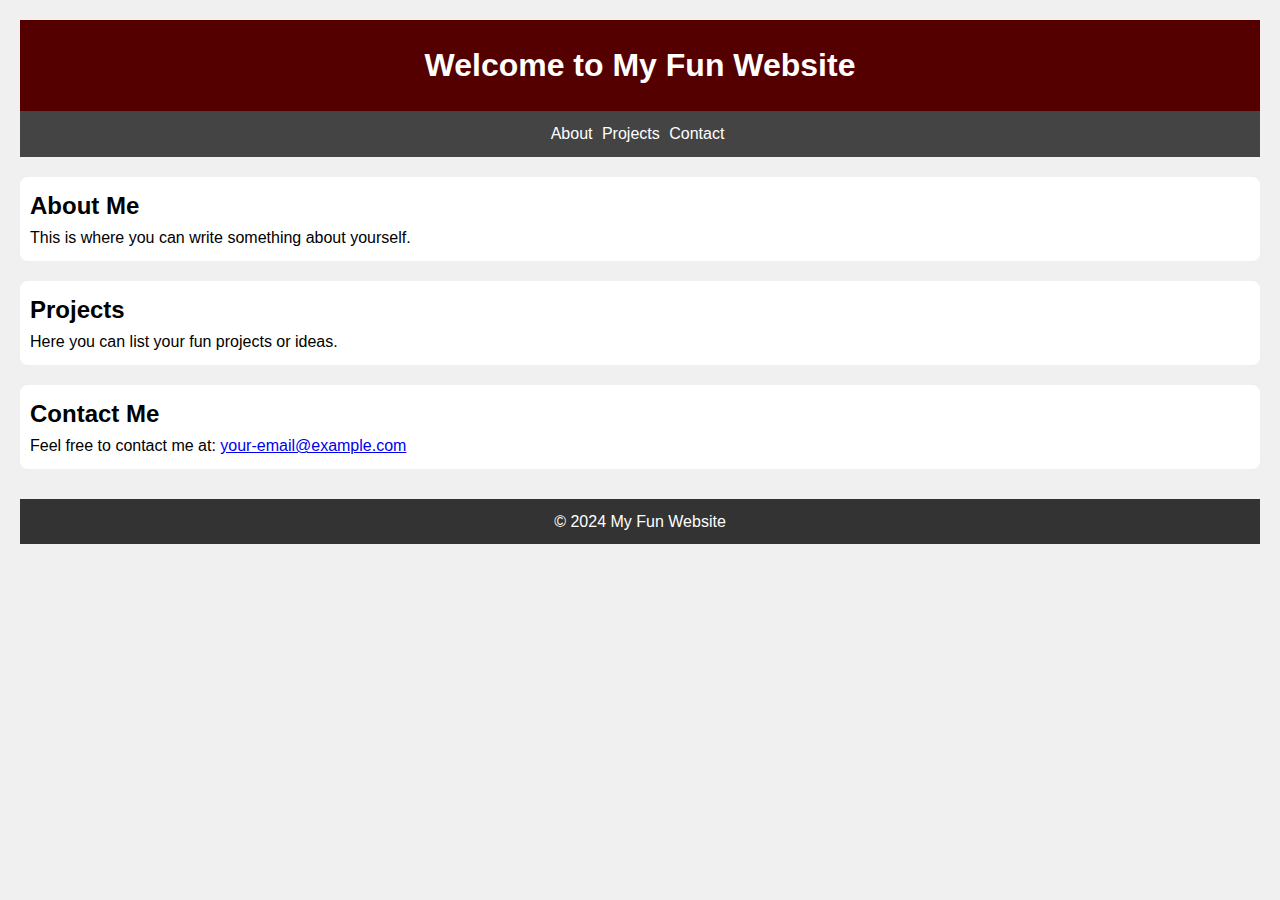
==== index.html @ 92479904 "Add files via upload" ====
<!DOCTYPE html>
<html lang="en">
<head>
    <meta charset="UTF-8">
    <meta name="viewport" content="width=device-width, initial-scale=1.0">
    <title>My Fun Website</title>
    <link rel="stylesheet" href="style.css">
</head>
<body>

    <header>
        <h1>Welcome to My Fun Website</h1>
    </header>

    <nav>
        <ul>
            <li><a href="about.html">About</a></li>
            <li><a href="#projects">Projects</a></li>
            <li><a href="#contact">Contact</a></li>
        </ul>
    </nav>

    <section id="about">
        <h2>About Me</h2>
        <p>This is where you can write something about yourself.</p>
    </section>

    <section id="projects">
        <h2>Projects</h2>
        <p>Here you can list your fun projects or ideas.</p>
    </section>

    <section id="contact">
        <h2>Contact Me</h2>
        <p>Feel free to contact me at: <a href="mailto:your-email@example.com">your-email@example.com</a></p>
    </section>

    <footer>
        <p>&copy; 2024 My Fun Website</p>
    </footer>

    <script src="script.js"></script>
</body>
</html>
---- style.css ----
/* Reset some default styles */
* {
    margin: 0;
    padding: 0;
    box-sizing: border-box;
}

body {
    font-family: Arial, sans-serif;
    line-height: 1.6;
    padding: 20px;
    background-color: #f0f0f0;
}

header {
    text-align: center;
    background-color: #500;
    color: white;
    padding: 20px 0;
}

nav ul {
    list-style: none;
    text-align: center;
    padding: 10px;
    background-color: #444;
}

nav ul li {
    display: inline;
    margin-right: 5px;
}

nav ul li a {
    color: white;
    text-decoration: none;
}

nav ul li a:hover {
    color: #460; /* Gold color when hovered */
}

section {
    margin: 20px 0;
    padding: 10px;
    background-color: white;
    border-radius: 8px;
}

footer {
    text-align: center;
    margin-top: 30px;
    padding: 10px;
    background-color: #333;
    color: white;
}
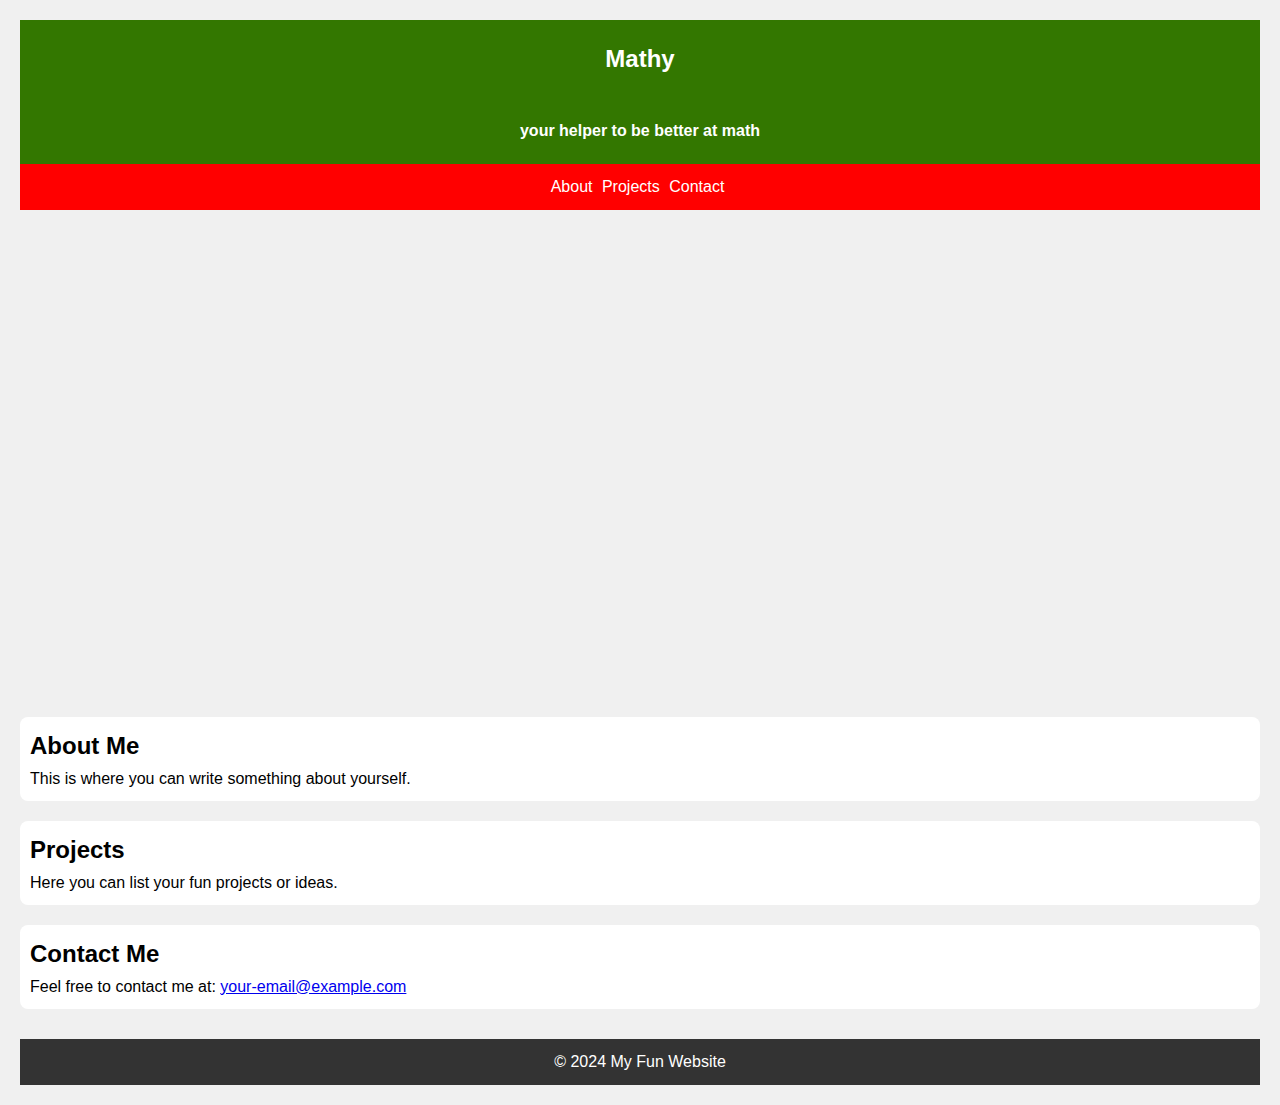
==== commit a96ab4bf: "adding video" ====
--- a/index.html
+++ b/index.html
@@ -1,25 +1,41 @@
+
+<!-- this declares the document type to be html5-->
 <!DOCTYPE html>
-<html lang="en">
-<head>
-    <meta charset="UTF-8">
-    <meta name="viewport" content="width=device-width, initial-scale=1.0">
-    <title>My Fun Website</title>
-    <link rel="stylesheet" href="style.css">
+
+<!-- this set the language to be english, or it can be changed to arabic using "ar",
+  also (dir) is the direction of the language left to r or right to l-->
+<html lang="en" dir="ltr">
+
+<head> <!-- this identify the section-->
+    <meta charset="UTF-8"> <!-- this allows the BROWSER to use the UTF-8 characterset-->
+    <meta name="viewport" content="width=device-width, initial-scale=1.0"> <!-- this scale the page to the specific device screen-->
+    <title>Mathy</title> <!-- title on browser tab-->
+    <link rel="stylesheet" href="style.css"> <!-- connecting to the css file -->
 </head>
+<!-- the body is the part where the user will interact with the website-->
 <body>
 
     <header>
-        <h1>Welcome to My Fun Website</h1>
+        <h2>Mathy</h2>
+    </header>
+
+    <header>
+        <h4>your helper to be better at math</h4>
     </header>
 
     <nav>
         <ul>
-            <li><a href="about.html">About</a></li>
+            <li><a href="page2.html">About</a></li>
             <li><a href="#projects">Projects</a></li>
             <li><a href="#contact">Contact</a></li>
         </ul>
     </nav>
 
+    <iframe width="720" height="480" 
+    src="https://www.youtube.com/watch?v=J6FAS9VZhrA" 
+    frameborder="0" allow="accelerometer; autoplay; clipboard-write; encrypted-media; gyroscope; picture-in-picture" allowfullscreen>
+    </iframe>
+    
     <section id="about">
         <h2>About Me</h2>
         <p>This is where you can write something about yourself.</p>
--- a/style.css
+++ b/style.css
@@ -13,8 +13,9 @@
 }
 
 header {
+    font-family: Arial, sans-serif;
     text-align: center;
-    background-color: #500;
+    background-color: #370;
     color: white;
     padding: 20px 0;
 }
@@ -23,7 +24,7 @@
     list-style: none;
     text-align: center;
     padding: 10px;
-    background-color: #444;
+    background-color: #ff0000;
 }
 
 nav ul li {
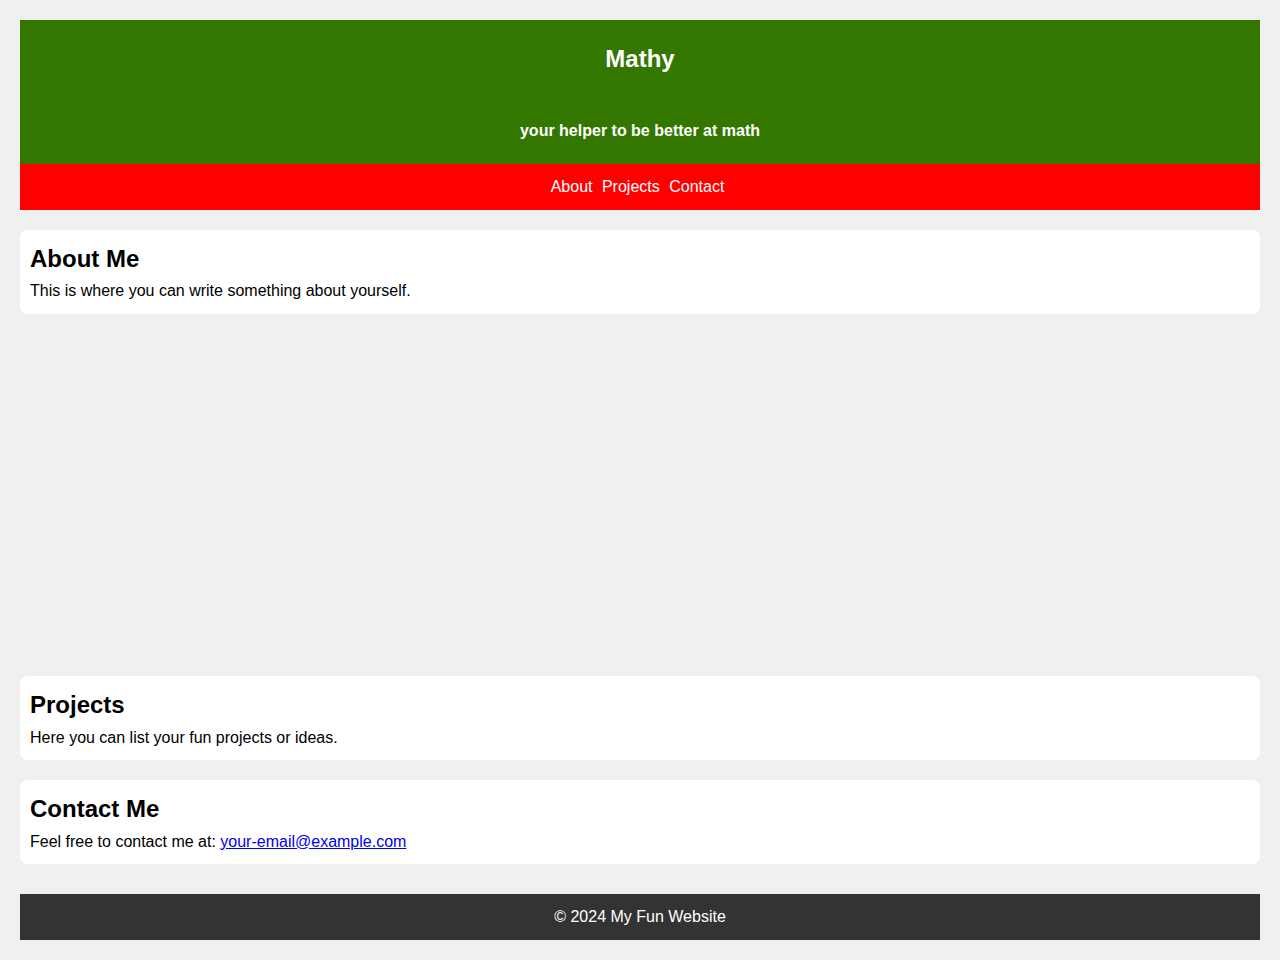
==== commit 007dbfd3: "adding video" ====
--- a/index.html
+++ b/index.html
@@ -31,15 +31,15 @@
         </ul>
     </nav>
 
-    <iframe width="720" height="480" 
-    src="https://www.youtube.com/watch?v=J6FAS9VZhrA" 
-    frameborder="0" allow="accelerometer; autoplay; clipboard-write; encrypted-media; gyroscope; picture-in-picture" allowfullscreen>
-    </iframe>
-    
     <section id="about">
         <h2>About Me</h2>
         <p>This is where you can write something about yourself.</p>
     </section>
+
+    <iframe width="560" height="315" 
+    src="https://www.youtube.com/embed/J6FAS9VZhrA" 
+    frameborder="0" allow="accelerometer; autoplay; clipboard-write; encrypted-media; gyroscope; picture-in-picture" allowfullscreen>
+    </iframe>
 
     <section id="projects">
         <h2>Projects</h2>
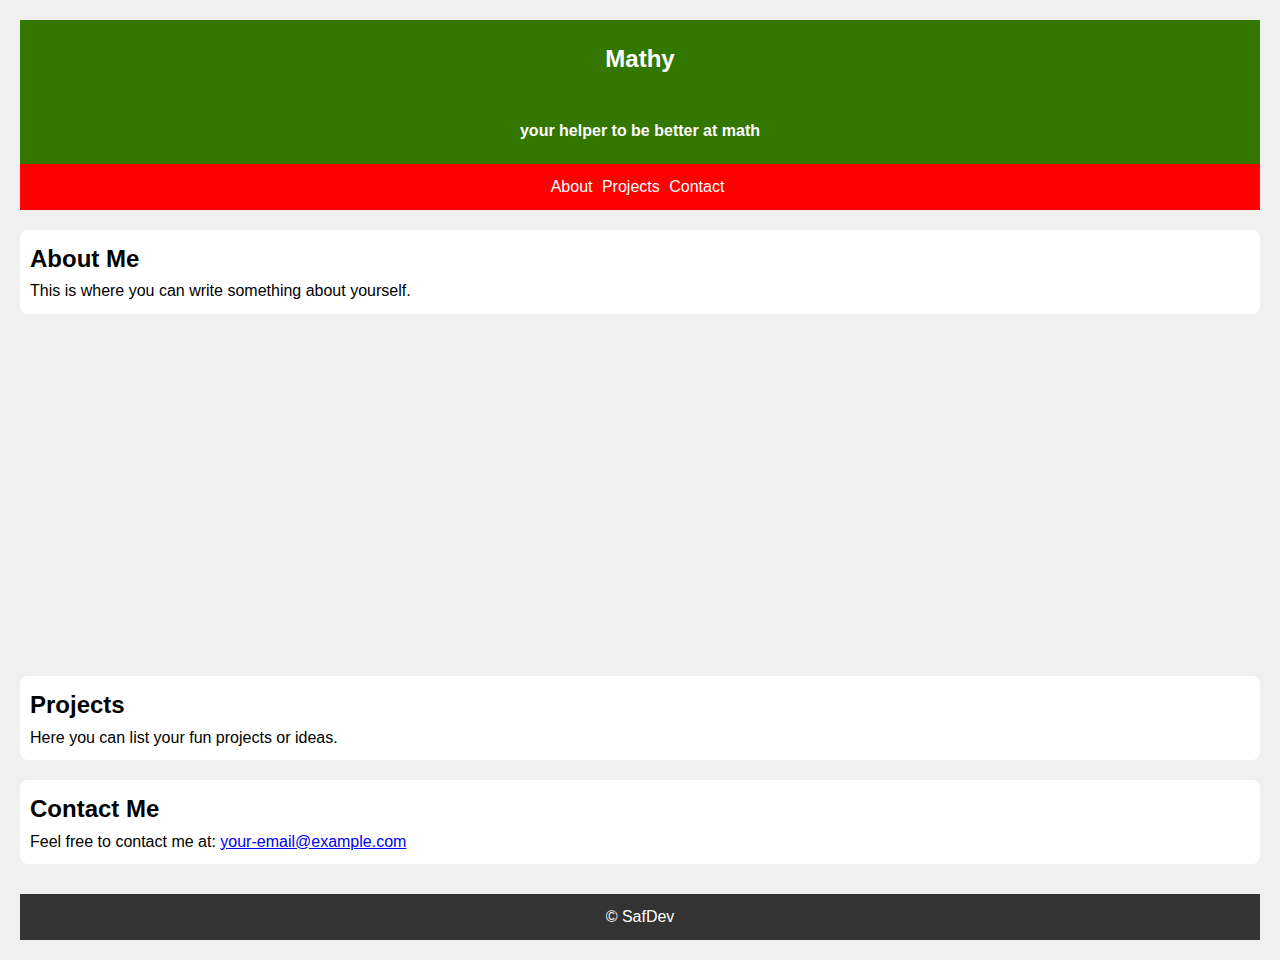
==== commit c4de6eac: "updating the YT vid" ====
--- a/index.html
+++ b/index.html
@@ -37,7 +37,7 @@
     </section>
 
     <iframe width="560" height="315" 
-    src="https://www.youtube.com/embed/J6FAS9VZhrA" 
+    src="https://www.youtube.com/embed/Yq5qIxjmnB4" 
     frameborder="0" allow="accelerometer; autoplay; clipboard-write; encrypted-media; gyroscope; picture-in-picture" allowfullscreen>
     </iframe>
 
@@ -52,7 +52,7 @@
     </section>
 
     <footer>
-        <p>&copy; 2024 My Fun Website</p>
+        <p>&copy; SafDev</p>
     </footer>
 
     <script src="script.js"></script>
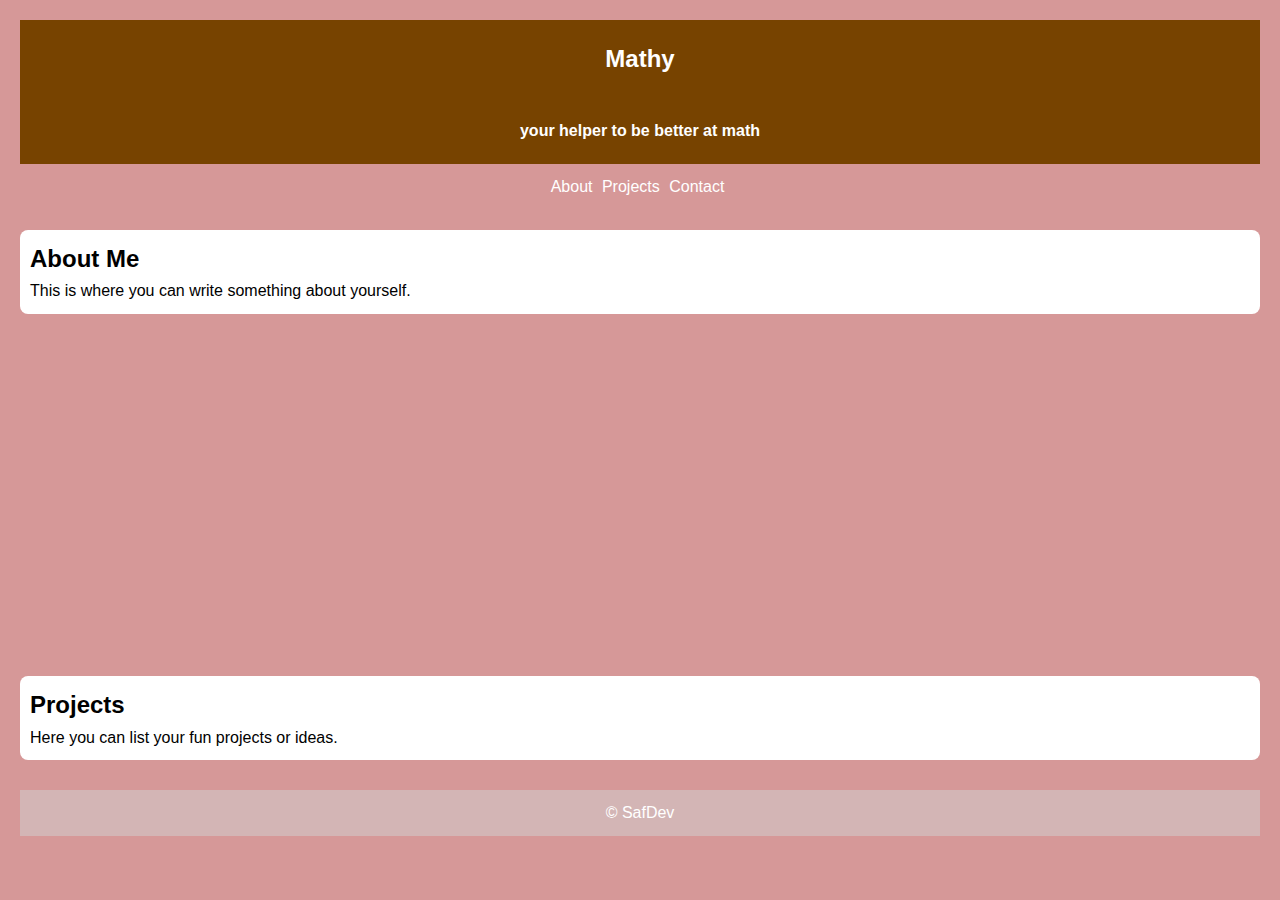
==== commit 2043ffbe: "color change" ====
--- a/index.html
+++ b/index.html
@@ -46,11 +46,6 @@
         <p>Here you can list your fun projects or ideas.</p>
     </section>
 
-    <section id="contact">
-        <h2>Contact Me</h2>
-        <p>Feel free to contact me at: <a href="mailto:your-email@example.com">your-email@example.com</a></p>
-    </section>
-
     <footer>
         <p>&copy; SafDev</p>
     </footer>
--- a/style.css
+++ b/style.css
@@ -9,13 +9,13 @@
     font-family: Arial, sans-serif;
     line-height: 1.6;
     padding: 20px;
-    background-color: #f0f0f0;
+    background-color: #d69898;
 }
 
 header {
     font-family: Arial, sans-serif;
     text-align: center;
-    background-color: #370;
+    background-color: rgb(119, 67, 0);
     color: white;
     padding: 20px 0;
 }
@@ -24,7 +24,7 @@
     list-style: none;
     text-align: center;
     padding: 10px;
-    background-color: #ff0000;
+    background-color: #d69898;
 }
 
 nav ul li {
@@ -38,7 +38,8 @@
 }
 
 nav ul li a:hover {
-    color: #460; /* Gold color when hovered */
+    color: rgb(48, 11, 160); /* Gold color when hovered */
+    transform: scale(1.3);
 }
 
 section {
@@ -52,6 +53,6 @@
     text-align: center;
     margin-top: 30px;
     padding: 10px;
-    background-color: #333;
+    background-color: #d3b5b5;
     color: white;
 }
